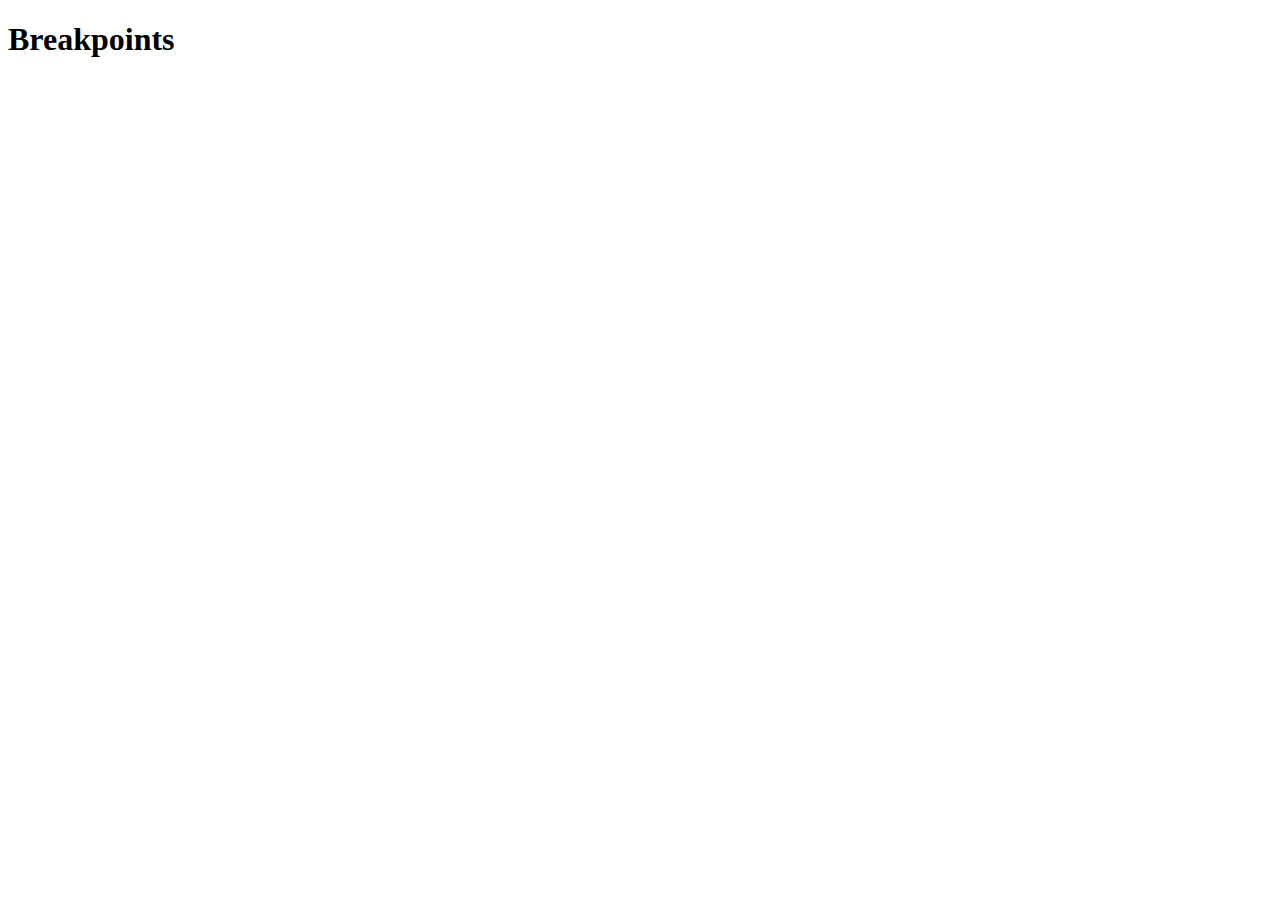
==== Breakpoints/index.html @ bf5ee7ab "Added Breakpoints directory & index.html" ====
<!doctype html>
<html lang="en">
  <head>
    <!-- Required meta tags -->
    <meta charset="utf-8">
    <meta name="viewport" content="width=device-width, initial-scale=1, shrink-to-fit=no">

    <!-- Bootstrap CSS -->
    <link rel="stylesheet" href="https://stackpath.bootstrapcdn.com/bootstrap/4.2.1/css/bootstrap.min.css" integrity="sha384-GJzZqFGwb1QTTN6wy59ffF1BuGJpLSa9DkKMp0DgiMDm4iYMj70gZWKYbI706tWS" crossorigin="anonymous">

    <title>Breakpoints</title>
  </head>
  <body>
    <div class="container">
      <h1 class="display-3 text-center">Breakpoints</h1>
    </div>

    <!-- Optional JavaScript -->
    <!-- jQuery first, then Popper.js, then Bootstrap JS -->
    <script src="https://code.jquery.com/jquery-3.3.1.slim.min.js" integrity="sha384-q8i/X+965DzO0rT7abK41JStQIAqVgRVzpbzo5smXKp4YfRvH+8abtTE1Pi6jizo" crossorigin="anonymous"></script>
    <script src="https://cdnjs.cloudflare.com/ajax/libs/popper.js/1.14.6/umd/popper.min.js" integrity="sha384-wHAiFfRlMFy6i5SRaxvfOCifBUQy1xHdJ/yoi7FRNXMRBu5WHdZYu1hA6ZOblgut" crossorigin="anonymous"></script>
    <script src="https://stackpath.bootstrapcdn.com/bootstrap/4.2.1/js/bootstrap.min.js" integrity="sha384-B0UglyR+jN6CkvvICOB2joaf5I4l3gm9GU6Hc1og6Ls7i6U/mkkaduKaBhlAXv9k" crossorigin="anonymous"></script>
  </body>
</html>
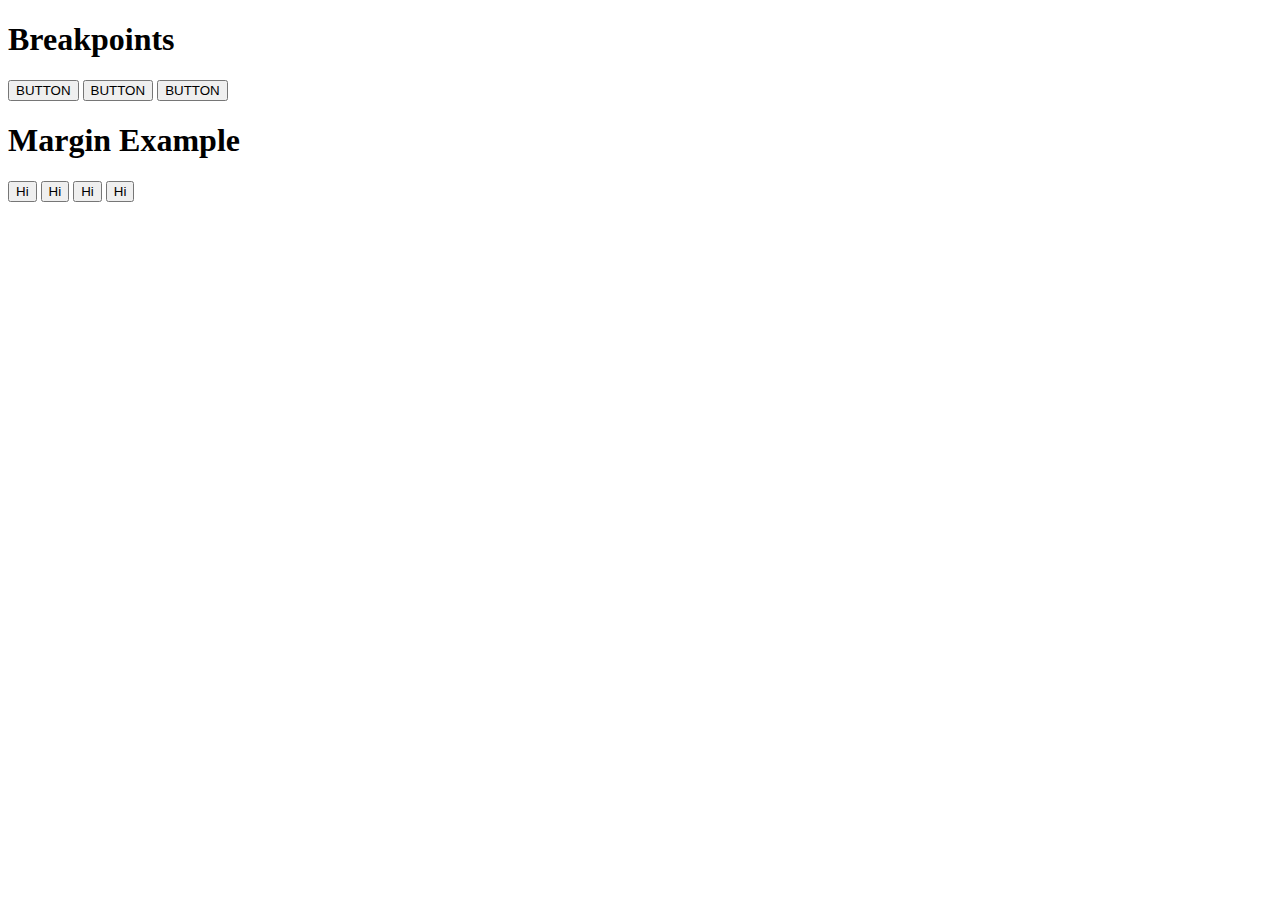
==== commit 3b90551a: "Played with breakpoints & margins" ====
--- a/Breakpoints/index.html
+++ b/Breakpoints/index.html
@@ -11,8 +11,17 @@
     <title>Breakpoints</title>
   </head>
   <body>
-    <div class="container">
+    <div class="container text-center">
       <h1 class="display-3 text-center">Breakpoints</h1>
+      <button class="btn btn-warning p-sm-5 p-md-0 p-lg-5 p-xl-0">BUTTON</button>
+      <button class="btn btn-danger p-0 p-sm-2 p-md-3 p-lg-4 p-xl-5">BUTTON</button>
+      <button class="btn btn-success p-0 pl-sm-5 pt-md-5 pr-lg-5 pb-xl-5">BUTTON</button>
+
+      <h1>Margin Example</h1>
+      <button class="btn btn-primary p-4 mx-0 mx-sm-2 mx-md-3 mx-lg-4 mx-xl-5">Hi</button>
+      <button class="btn btn-primary p-4 mx-0 mx-sm-2 mx-md-3 mx-lg-4 mx-xl-5">Hi</button>
+      <button class="btn btn-primary p-4 mx-0 mx-sm-2 mx-md-3 mx-lg-4 mx-xl-5">Hi</button>
+      <button class="btn btn-primary p-4 mx-0 mx-sm-2 mx-md-3 mx-lg-4 mx-xl-5">Hi</button>
     </div>
 
     <!-- Optional JavaScript -->
